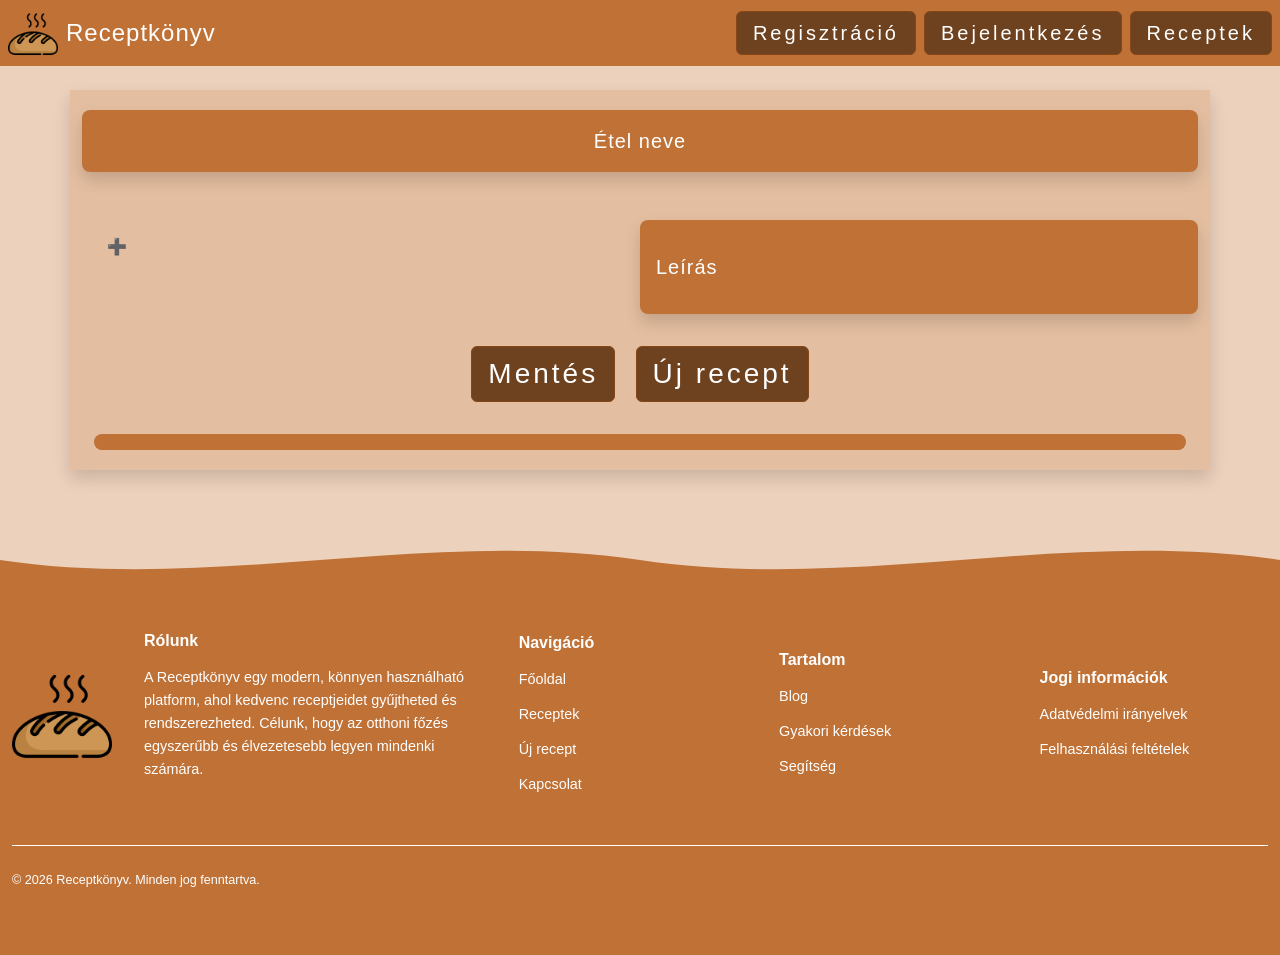
==== index.html @ 2bf98a16 "istenkiralyaloldalnemai" ====
<!DOCTYPE html>
<html lang="hu">

<head>
    <link rel="icon" type="image/x-icon" href="kenyéricon.png">
    <meta charset="UTF-8" />
    <meta name="viewport" content="width=device-width, initial-scale=1.0" />
    <title>Receptkönyv</title>

    <link href="https://cdn.jsdelivr.net/npm/bootstrap@5.3.8/dist/css/bootstrap.min.css" rel="stylesheet">
    <link rel="stylesheet" href="style.css">
</head>

<body class="mt-0">

    <div class="adat d-flex flex-column flex-md-row align-items-center justify-content-between min-vw-100 p-2 mb-4">

        <div class="d-flex align-items-center gap-2 mb-2 mb-md-0">
            <img src="kenyéricon.png" alt="" height="50">
            <span class="fs-4">Receptkönyv</span>
        </div>

        <div class="d-flex gap-2" id="userButtons">
            <button class="btn btn-primary fs-5 gomb px-3" data-bs-toggle="modal" data-bs-target="#registerModal">
                Regisztráció
            </button>

            <button class="btn btn-primary fs-5 gomb px-3" data-bs-toggle="modal" data-bs-target="#loginModal">
                Bejelentkezés
            </button>

            <button class="btn btn-primary fs-5 gomb px-3" >
                <a href="receptek.html" style="text-decoration: none; color: white;">Receptek</a>
            </button>
        </div>

    </div>

    <main>

        <div class="container shadow szin px-2 py-1 hezag">

            <div class="row p-3 mb-3">
                <div class="adat col shadow rounded-3 p-3 text-center">
                    <p id="etelNeve" contenteditable="true" style="color:rgb(255, 255, 255);">
                        Étel neve
                    </p>
                </div>
            </div>

            <div class="row p-3 g-4">

                <div class="col-6">

                    <table class="w-100">
                        <tbody id="hozzavalokTabla"></tbody>
                    </table>

                    <button id="ujHozzavalo" class="btn mt-2">➕</button>

                </div>

                <div class="adat col-6 shadow rounded-3 p-3">

                    <p id="etelLeiras" contenteditable="true" class="py-3" style="color:rgb(255, 255, 255);">
                        Leírás
                    </p>

                </div>

            </div>

            <div class="row p-3 g-4">

                <div class="col text-center">

                    <button id="mentesGomb" class="btn btn-primary fs-3 gomb px-3">
                        Mentés
                    </button>

                    <button id="ujReceptGomb" class="btn btn-primary fs-3 gomb px-3 ms-3">
                        Új recept
                    </button>

                </div>

            </div>

            <div id="receptekLista" class="m-3 p-2 adat rounded-3">
            </div>

        </div>

    </main>

    <div class="footer-divider" aria-hidden="true">
        <svg viewBox="0 0 1440 100" preserveAspectRatio="none">
            <path d="M0,50 C240,90 480,10 720,50 C960,90 1200,10 1440,50 V100 H0 Z"></path>
        </svg>
    </div>

    <footer class="footer-wave" role="contentinfo">

        <div class="container-fluid">

            <div class="footer-wave__main-grid">

                <div class="footer-wave__logo d-flex align-items-center justify-content-center kepp">
                    <img src="kenyéricon.png" alt="" width="100px ">
                </div>

                <div class="footer-wave__about">

                    <h3 class="footer-wave__heading">Rólunk</h3>

                    <p>
                        A Receptkönyv egy modern, könnyen használható platform,
                        ahol kedvenc receptjeidet gyűjtheted és rendszerezheted.
                        Célunk, hogy az otthoni főzés egyszerűbb és élvezetesebb
                        legyen mindenki számára.
                    </p>

                </div>

                <div class="footer-wave__links">

                    <h3 class="footer-wave__heading">Navigáció</h3>

                    <ul>
                        <li><a href="#">Főoldal</a></li>
                        <li><a href="#">Receptek</a></li>
                        <li><a href="#">Új recept</a></li>
                        <li><a href="#">Kapcsolat</a></li>
                    </ul>

                </div>

                <div class="footer-wave__links">

                    <h3 class="footer-wave__heading">Tartalom</h3>

                    <ul>
                        <li><a href="#">Blog</a></li>
                        <li><a href="#">Gyakori kérdések</a></li>
                        <li><a href="#">Segítség</a></li>
                    </ul>

                </div>

                <div class="footer-wave__links">

                    <h3 class="footer-wave__heading">Jogi információk</h3>

                    <ul>
                        <li><a href="#">Adatvédelmi irányelvek</a></li>
                        <li><a href="#">Felhasználási feltételek</a></li>
                    </ul>

                </div>

            </div>

            <div class="footer-wave__bottom">

                <p class="footer-wave__copyright lablec">
                    &copy; 2026 Receptkönyv. Minden jog fenntartva.
                </p>

            </div>

        </div>

    </footer>

    <div class="modal fade" id="registerModal">

        <div class="modal-dialog modal-dialog-centered">

            <div class="modal-content">

                <div class="modal-header">

                    <h5 class="modal-title">Regisztráció</h5>

                    <button type="button" class="btn-close" data-bs-dismiss="modal">
                    </button>

                </div>

                <div class="modal-body">

                    <input type="text" class="form-control mb-2" placeholder="Felhasználónév">

                    <input type="email" class="form-control mb-2" placeholder="Email">

                    <input type="password" class="form-control mb-2" placeholder="Jelszó">

                </div>

                <div class="modal-footer">

                    <button class="btn btn-primary fs-4 gomb px-4 mt-3">
                        Regisztráció
                    </button>

                </div>

            </div>

        </div>

    </div>

    <div class="modal fade" id="loginModal">

        <div class="modal-dialog modal-dialog-centered">

            <div class="modal-content">

                <div class="modal-header">

                    <h5 class="modal-title">Bejelentkezés</h5>

                    <button type="button" class="btn-close" data-bs-dismiss="modal">
                    </button>

                </div>

                <div class="modal-body">

                    <input type="text" class="form-control mb-2" placeholder="Felhasználónév">

                    <input type="password" class="form-control mb-2" placeholder="Jelszó">

                </div>

                <div class="modal-footer">

                    <button class="btn btn-primary fs-4 gomb px-4 mt-3">
                        Belépés
                    </button>

                </div>

            </div>

        </div>

    </div>

    <script>

        let receptek = JSON.parse(localStorage.getItem("receptek")) || [];
        let hozzavalok = [];
        let aktivIndex = null;

        megjelenit();
        hozzavalokMegjelenit();

        function setupPlaceholder(el, text) {

            el.addEventListener("focus", () => {

                if (el.innerText === text) {

                    el.innerText = "";
                    el.style.color = "white";

                }

            });

            el.addEventListener("blur", () => {

                if (el.innerText.trim() === "") {

                    el.innerText = text;
                    el.style.color = "white";

                }

            });

        }

        setupPlaceholder(
            document.getElementById("etelNeve"),
            "Étel neve"
        );

        setupPlaceholder(
            document.getElementById("etelLeiras"),
            "Leírás"
        );

        document.getElementById("ujHozzavalo")
            .addEventListener("click", function () {

                hozzavalok.push({
                    nev: "",
                    mennyiseg: ""
                });

                hozzavalokMegjelenit();

            });

        document.getElementById("mentesGomb")
            .addEventListener("click", function () {

                let nev = document.getElementById("etelNeve")
                    .innerText
                    .trim();

                let leiras = document.getElementById("etelLeiras")
                    .innerText
                    .trim();

                if (nev === "" || nev === "Étel neve") {

                    alert("Adjon nevet a receptnek!");
                    return;

                }

                if (leiras === "Leírás") {

                    leiras = "";

                }

                const recept = {
                    nev,
                    leiras,
                    hozzavalok
                };

                if (aktivIndex === null) {

                    receptek.push(recept);

                } else {

                    receptek[aktivIndex] = recept;

                }

                localStorage.setItem(
                    "receptek",
                    JSON.stringify(receptek)
                );

                aktivIndex = null;
                hozzavalok = [];

                document.getElementById("etelNeve").innerText =
                    "Étel neve";

                document.getElementById("etelNeve").style.color =
                    "white";

                document.getElementById("etelLeiras").innerText =
                    "Leírás";

                document.getElementById("etelLeiras").style.color =
                    "white";

                hozzavalokMegjelenit();
                megjelenit();

            });

        document.getElementById("ujReceptGomb")
            .addEventListener("click", function () {

                aktivIndex = null;
                hozzavalok = [];

                document.getElementById("etelNeve").innerText =
                    "Étel neve";

                document.getElementById("etelNeve").style.color =
                    "white";

                document.getElementById("etelLeiras").innerText =
                    "Leírás";

                document.getElementById("etelLeiras").style.color =
                    "white";

                hozzavalokMegjelenit();

            });

        function hozzavalokMegjelenit() {

            const tabla =
                document.getElementById("hozzavalokTabla");

            tabla.innerHTML = "";

            hozzavalok.forEach((h, index) => {

                tabla.innerHTML += `
                <tr>

                    <td>

                        <input type="text"
                            value="${h.nev}"
                            placeholder="Hozzávaló"
                            onchange="updateNev(${index}, this.value)"
                            class="form-control"
                            style="background-color: rgb(191, 113, 54); color: white; border: none;">

                    </td>

                    <td>

                        <input type="text"
                            value="${h.mennyiseg}"
                            placeholder="Mennyiség"
                            onchange="updateMenny(${index}, this.value)"
                            class="form-control"
                            style="background-color: rgb(191, 113, 54); color: white; border: none;">

                    </td>

                    <td>

                        <button onclick="torolHozzavalo(${index})"
                            class="btn btn-danger">
                            🗑️
                        </button>

                    </td>

                </tr>
                `;

            });

        }

        function updateNev(index, value) {

            hozzavalok[index].nev = value;

        }

        function updateMenny(index, value) {

            hozzavalok[index].mennyiseg = value;

        }

        function torolHozzavalo(index) {

            hozzavalok.splice(index, 1);
            hozzavalokMegjelenit();

        }

        function megjelenit() {

            const lista =
                document.getElementById("receptekLista");

            lista.innerHTML = "";

            receptek.forEach((recept, index) => {

                lista.innerHTML += `
                <div class="p-2 mb-2 gomb rounded-3 d-flex justify-content-center align-items-center position-relative">

                    <h4 class="mb-0 text-center flex-grow-1">
                        ${recept.nev}
                    </h4>

                    <div class="d-flex gap-2 position-absolute end-0 me-2">

                        <button onclick="megtekint(${index})"
                            class="btn btn-light">
                            Megtekintés
                        </button>

                        <button onclick="torol(${index})"
                            class="btntorles">
                            Törlés
                        </button>

                    </div>

                </div>
                `;

            });

        }

        function megtekint(index) {

            const r = receptek[index];

            document.getElementById("etelNeve").innerText =
                r.nev || "Étel neve";

            document.getElementById("etelNeve").style.color =
                "white";

            document.getElementById("etelLeiras").innerText =
                r.leiras || "Leírás";

            document.getElementById("etelLeiras").style.color =
                "white";

            hozzavalok = JSON.parse(
                JSON.stringify(r.hozzavalok || [])
            );

            aktivIndex = index;

            hozzavalokMegjelenit();

        }

        function torol(index) {

            receptek.splice(index, 1);

            localStorage.setItem(
                "receptek",
                JSON.stringify(receptek)
            );

            megjelenit();

        }

        document.addEventListener("DOMContentLoaded", function () {

            const regBtn = document.querySelector(
                "#registerModal .modal-footer button"
            );

            regBtn.addEventListener("click", function () {

                const inputs = document.querySelectorAll(
                    "#registerModal input"
                );

                const data = {
                    user: inputs[0].value,
                    email: inputs[1].value,
                    pass: inputs[2].value,
                };

                if (
                    data.user &&
                    data.email &&
                    data.pass
                ) {

                    alert(
                        `Sikeres regisztráció, üdvözlünk ${data.user}!`
                    );

                    bootstrap.Modal.getInstance(
                        document.getElementById("registerModal")
                    ).hide();

                    inputs.forEach((i) => (i.value = ""));

                } else {

                    alert("Kérlek, tölts ki minden mezőt!");

                }

            });

            const loginBtn = document.querySelector(
                "#loginModal .modal-footer button"
            );

            loginBtn.addEventListener("click", function () {

                const inputs = document.querySelectorAll(
                    "#loginModal input"
                );

                const user = inputs[0].value;
                const pass = inputs[1].value;

                if (user && pass) {

                    alert(
                        `Szia ${user}, sikeresen beléptél!`
                    );

                    bootstrap.Modal.getInstance(
                        document.getElementById("loginModal")
                    ).hide();

                    document.getElementById("userButtons")
                        .innerHTML = `
                        <span class="fw-bold text-white">
                            👤 ${user}
                        </span>

                        <button class="btn btn-outline-light btn-sm ms-2"
                            onclick="location.reload()">
                            Kijelentkezés
                        </button>
                    `;

                } else {

                    alert("Hibás felhasználónév vagy jelszó!");

                }

            });

        });

    </script>

    <script src="https://cdn.jsdelivr.net/npm/bootstrap@5.3.8/dist/js/bootstrap.bundle.min.js"></script>

</body>

</html>
---- style.css ----
body {
    background: rgb(236, 209, 188);
    font-family:Arial, Helvetica, sans-serif ;
    
}

body::-webkit-scrollbar {
    display: none; 
}

.form-control::placeholder {
    color: white;
    opacity: 1;
}

.hezag{
    margin-bottom: 50px;
}

.szin {
    background-color: rgb(228, 190, 160);
    border: none;
}

.adat {
    background:rgb(191, 113, 54);
    color:white;
}

.adat p {
    margin:0px;
    font-size:20px;
}

td {
    max-width: 40px;
}

.gomb, .adat {
    letter-spacing: 1px;
}
.btntorles{
    background:rgb(191, 113, 54);
    border: rgb(111, 66, 31) 1px solid !important;
    border-radius: 7px;
    letter-spacing: 3px;
}

.gomb {
    background-color: rgb(111, 66, 31);
    border: rgb(133, 71, 24) 1px solid !important;
    letter-spacing: 3px;
}
button:hover {
    background:rgb(191, 113, 54) !important ;
    
}

:root {
    --footer-bg: rgb(191, 113, 54);
    --footer-text: #ffffff;
    --footer-heading: #ffffff;
    --footer-link-hover: #ffffff;
    --footer-border: #ffffff;
}

body {
    font-family: -apple-system, BlinkMacSystemFont, "Segoe UI", Roboto, "Helvetica Neue", Arial, sans-serif;
    margin: 0;
    display: flex;
    flex-direction: column;
    min-height: 100vh;
}

main {
    flex-grow: 1;
}

.container {
    width: 90%;
    max-width: 1140px;
    margin-left: auto;
    margin-right: auto;
}

.main-content {
    padding: 2rem 0;
    background-color: #ffffff; 
}

.main-content-wrapper {
     background-color: #ffffff; 
}

.footer-divider {
    line-height: 0; 
    background-color:rgb(236, 209, 188); 
}
.footer-divider svg {
    display: block;
    width: 100%;
    height: 80px; 
    fill: var(--footer-bg);
}

.footer-wave {
    background-color: var(--footer-bg);
    color: var(--footer-text);
    padding: 2rem 0 3rem 0;
    font-size: 0.9rem;
    line-height: 1.6;
    margin-top: -1px; 
}

.footer-wave__main-grid {
    display: grid;
    grid-template-columns: 1fr; 
    gap: 2.5rem;
}

.footer-wave__heading {
    color: var(--footer-heading);
    font-size: 1rem;
    font-weight: 600;
    margin: 0 0 1rem 0;
}

.footer-wave__links ul { margin: 0; padding: 0; list-style: none; }
.footer-wave__links li:not(:last-child) { margin-bottom: 0.75rem; }
.footer-wave__links a { color: var(--footer-text); text-decoration: none; transition: color 0.2s; }
.footer-wave__links a:hover { color: var(--footer-link-hover); }

.footer-wave__bottom {
    margin-top: 3rem;
    padding-top: 1.5rem;
    border-top: 1px solid var(--footer-border);
    display: flex;
    flex-direction: column;
    align-items: center;
    gap: 1.5rem;
    text-align: center;
}
.footer-wave__copyright { font-size: 0.875em; }

@media (min-width: 600px) {
    .footer-wave__main-grid {
        grid-template-columns: repeat(2, 1fr);
        
    }
}

@media (min-width: 992px) {
    .footer-wave__main-grid {
        grid-template-columns: 1.5fr 1fr 1fr 1fr;
    }
    .footer-wave__bottom {
        flex-direction: row;
        justify-content: space-between;
    }
}
html, body {
    height: 100%;
    margin: 0;
}

body {
    display: flex;
    flex-direction: column;
}

main {
    flex: 1;
}
.footer-wave__main-grid {
    display: grid;
    grid-template-columns: 100px 1.5fr 1fr 1fr 1fr;
    align-items: center;
    gap: 2rem;
}
.modal {
    backdrop-filter: blur(3px);
}


.modal-content {
    background-color: #ddd;
    border-radius: 15px;
    border: none;
    box-shadow: 0 0 20px rgba(0,0,0,0.2);
}


.modal-header {
    border-bottom: none;
}


.modal-title {
    font-weight: bold;
}


.modal-body input {
    border-radius: 10px;
    border: 1px solid #ddd;
    
}


.modal-footer .btn {
    border-radius: 10px;
}


.btn-close {
    filter: invert(0.3);
}

.modal-backdrop.show {
    background-color: rgba(0, 0, 0, 0.4);
}


.modal-content {
    background:rgb(191, 113, 54) !important ;
    border-radius: 12px;
    border: none;
    box-shadow: 0 4px 15px rgba(0,0,0,0.2);
}


.modal-header {
    border-bottom: none;
}


.modal-footer {
    border-top: none;
}


.modal-body input {
    border-radius: 10px;
    border: 1px solid sandybrown;
    
}

.modal .btn {
    border-radius: 10px;
}


.btn-close {
    opacity: 0.6;
}

.btn-close:hover {
    opacity: 1;
}
.adat {
    background-color: rgb(191, 113, 54);
    color: white;
}
.recept-kartya {
    transition: all 0.3s ease;
    overflow: hidden;
}
.recept-kartya:hover {
    transform: translateY(-8px);
    box-shadow: 0 10px 20px rgba(0,0,0,0.2);
}
.recept-kep {
    height: 220px;
    object-fit: cover;
    transition: transform 0.4s ease;
}
.recept-kartya:hover .recept-kep {
    transform: scale(1.08);
}
.collapse-content {
    font-size: 0.95rem;
}
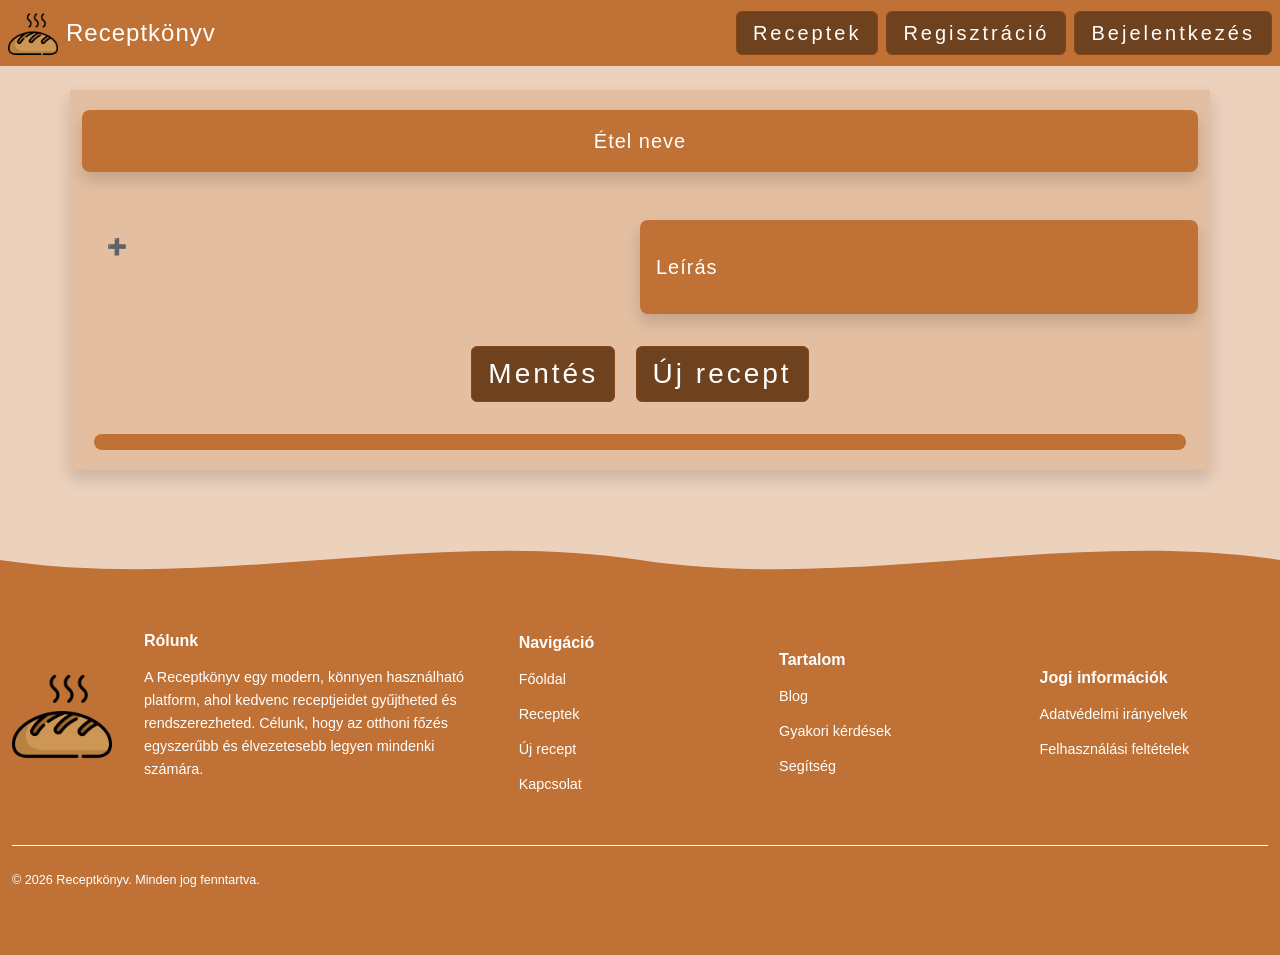
==== commit 4f32cd32: "navbar stilus korrekcio" ====
--- a/index.html
+++ b/index.html
@@ -2,7 +2,7 @@
 <html lang="hu">
 
 <head>
-    <link rel="icon" type="image/x-icon" href="kenyéricon.png">
+    <link rel="icon" href="kenyéricon.png">
     <meta charset="UTF-8" />
     <meta name="viewport" content="width=device-width, initial-scale=1.0" />
     <title>Receptkönyv</title>
@@ -19,21 +19,25 @@
             <img src="kenyéricon.png" alt="" height="50">
             <span class="fs-4">Receptkönyv</span>
         </div>
-
-        <div class="d-flex gap-2" id="userButtons">
-            <button class="btn btn-primary fs-5 gomb px-3" data-bs-toggle="modal" data-bs-target="#registerModal">
-                Regisztráció
-            </button>
-
-            <button class="btn btn-primary fs-5 gomb px-3" data-bs-toggle="modal" data-bs-target="#loginModal">
-                Bejelentkezés
-            </button>
-
-            <button class="btn btn-primary fs-5 gomb px-3" >
+    
+        
+        <div class="d-flex align-items-center ms-auto gap-2">
+    
+            
+            <button class="btn btn-primary fs-5 gomb px-3">
                 <a href="receptek.html" style="text-decoration: none; color: white;">Receptek</a>
             </button>
+    
+            <div class="d-flex gap-2" id="userButtons">
+                <button class="btn btn-primary fs-5 gomb px-3" data-bs-toggle="modal" data-bs-target="#registerModal">
+                    Regisztráció
+                </button>
+                <button class="btn btn-primary fs-5 gomb px-3" data-bs-toggle="modal" data-bs-target="#loginModal">
+                    Bejelentkezés
+                </button>
+            </div>
+    
         </div>
-
     </div>
 
     <main>
@@ -275,7 +279,7 @@
                 if (el.innerText.trim() === "") {
 
                     el.innerText = text;
-                    el.style.color = "white";
+                    el.style.color = "black";
 
                 }
 
--- a/style.css
+++ b/style.css
@@ -9,7 +9,7 @@
 }
 
 .form-control::placeholder {
-    color: white;
+    color: black;
     opacity: 1;
 }
 
@@ -280,3 +280,44 @@
 .collapse-content {
     font-size: 0.95rem;
 }
+.collapse-box {
+    margin-top: 10px;
+    padding: 12px;
+    background: rgba(255, 255, 255, 0.08);
+    border-radius: 12px;
+    transition: all 0.3s ease;
+}
+
+.card {
+    overflow: hidden;
+}
+
+.card button {
+    transition: 0.2s;
+}
+
+.card button:hover {
+    transform: scale(1.02);
+}
+#searchInput {
+    box-shadow: none !important;
+}
+
+.input-group {
+    border-radius: 14px;
+    overflow: hidden;
+}
+
+.input-group .form-control {
+    padding: 14px;
+    font-size: 16px;
+}
+
+.dropdown-menu {
+    border-radius: 12px;
+    padding: 6px;
+}
+
+.dropdown-item {
+    border-radius: 8px;
+}
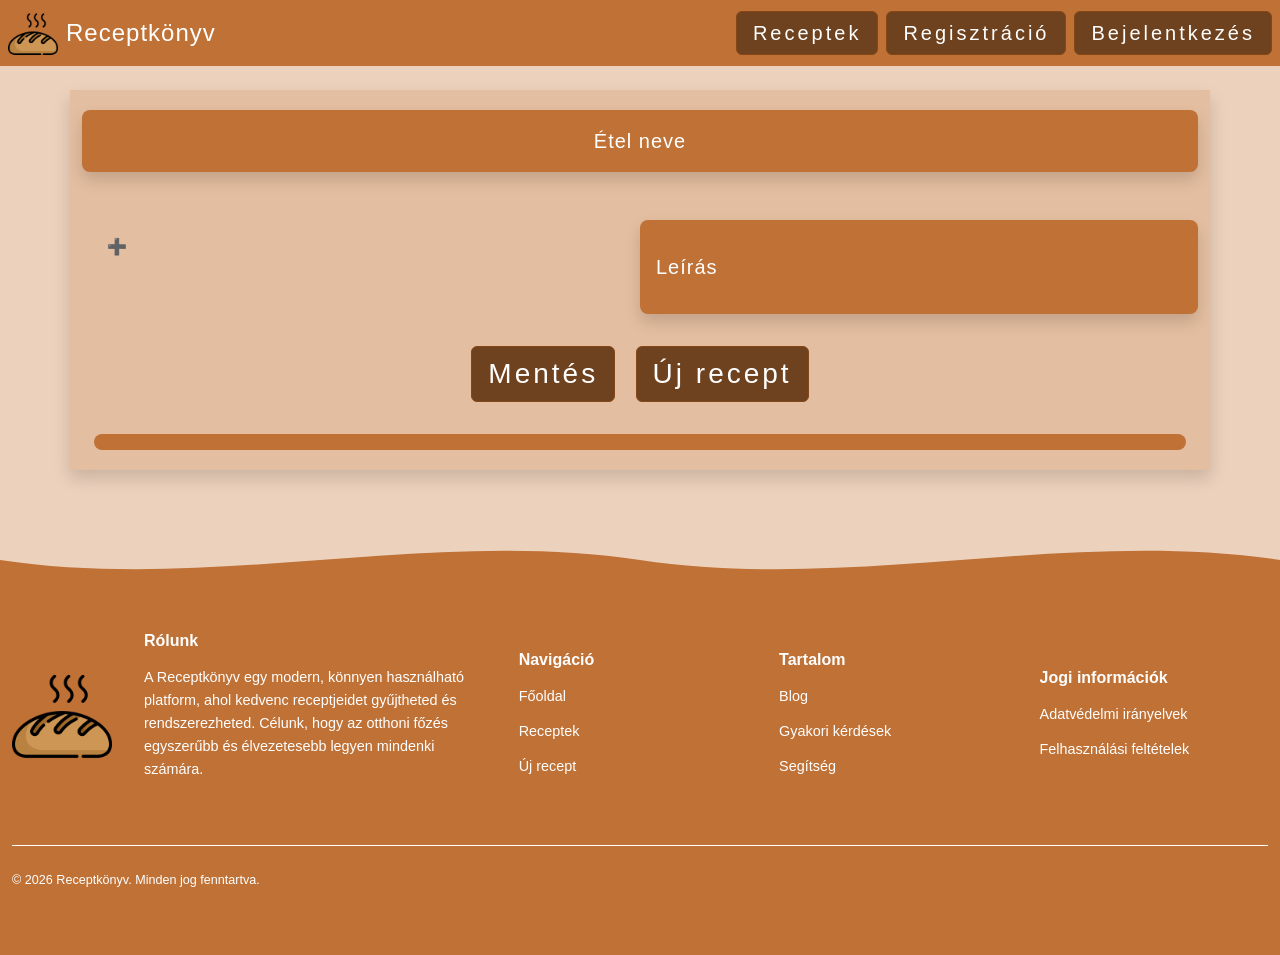
==== commit 924ff647: "ejha 👨🏿‍🦰💕🙌" ====
--- a/index.html
+++ b/index.html
@@ -132,9 +132,8 @@
 
                     <ul>
                         <li><a href="#">Főoldal</a></li>
-                        <li><a href="#">Receptek</a></li>
-                        <li><a href="#">Új recept</a></li>
-                        <li><a href="#">Kapcsolat</a></li>
+                        <li><a href="receptek.html">Receptek</a></li>
+                        <li><a href="index.html">Új recept</a></li>
                     </ul>
 
                 </div>
@@ -145,8 +144,8 @@
 
                     <ul>
                         <li><a href="#">Blog</a></li>
-                        <li><a href="#">Gyakori kérdések</a></li>
-                        <li><a href="#">Segítség</a></li>
+                        <li><a href="https://www.gyakorikerdesek.hu/" target="_blank">Gyakori kérdések</a></li>
+                        <li><a href="https://sos116-123.hu/" target="_blank">Segítség</a></li>
                     </ul>
 
                 </div>
@@ -156,7 +155,7 @@
                     <h3 class="footer-wave__heading">Jogi információk</h3>
 
                     <ul>
-                        <li><a href="#">Adatvédelmi irányelvek</a></li>
+                        <li><a href="https://policies.google.com/privacy?hl=hu" target="_blank" >Adatvédelmi irányelvek</a></li>
                         <li><a href="#">Felhasználási feltételek</a></li>
                     </ul>
 
@@ -485,12 +484,12 @@
 
                         <button onclick="megtekint(${index})"
                             class="btn btn-light">
-                            Megtekintés
+                            Megtekint
                         </button>
 
                         <button onclick="torol(${index})"
-                            class="btntorles">
-                            Törlés
+                            class="btn btn-danger btntorles">
+                            🗑️
                         </button>
 
                     </div>
--- a/style.css
+++ b/style.css
@@ -9,7 +9,7 @@
 }
 
 .form-control::placeholder {
-    color: black;
+    color: white;
     opacity: 1;
 }
 
@@ -40,11 +40,15 @@
     letter-spacing: 1px;
 }
 .btntorles{
-    background:rgb(191, 113, 54);
-    border: rgb(111, 66, 31) 1px solid !important;
     border-radius: 7px;
     letter-spacing: 3px;
 }
+
+.btn-light{
+    background:rgb(0, 219, 0) !important;
+    border: rgb(0, 219, 0) solid 1px;
+}
+
 
 .gomb {
     background-color: rgb(111, 66, 31);
@@ -312,7 +316,6 @@
     padding: 14px;
     font-size: 16px;
 }
-
 .dropdown-menu {
     border-radius: 12px;
     padding: 6px;
@@ -321,3 +324,19 @@
 .dropdown-item {
     border-radius: 8px;
 }
+.input-group {
+    overflow: visible !important;
+}
+
+.modal-body input::placeholder{
+    color:gray;
+    opacity:0.8
+}
+.input-group input::placeholder{
+    color:gray;
+    opacity:0.8
+}
+
+#receptekGrid {
+    align-items: flex-start;
+}
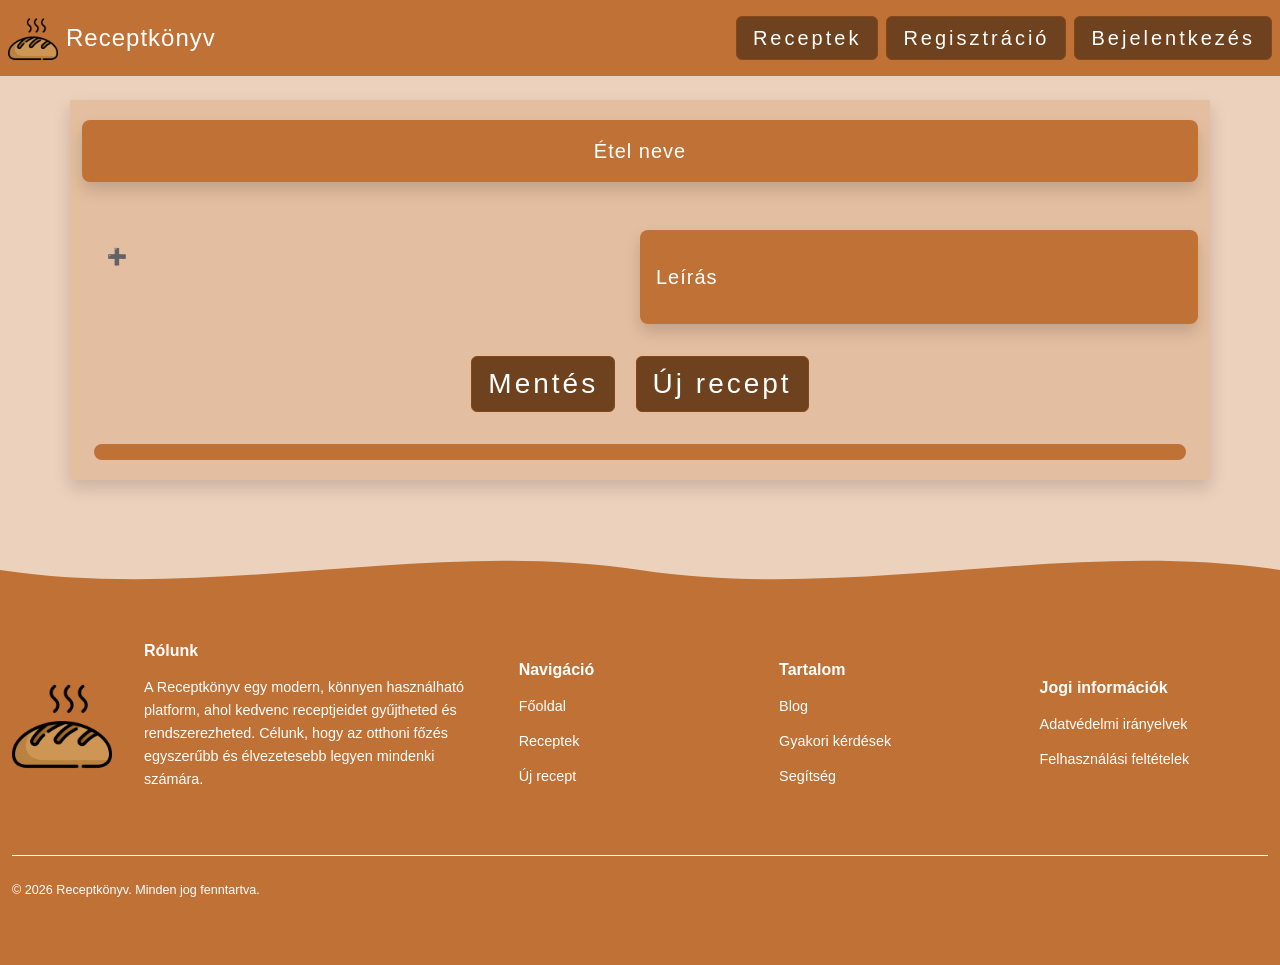
==== commit fa1ff03a: "végső állomás V." ====
--- a/index.html
+++ b/index.html
@@ -9,36 +9,58 @@
 
     <link href="https://cdn.jsdelivr.net/npm/bootstrap@5.3.8/dist/css/bootstrap.min.css" rel="stylesheet">
     <link rel="stylesheet" href="style.css">
+    
+    <script src="https://cdn.jsdelivr.net/npm/bootstrap@5.3.3/dist/js/bootstrap.bundle.min.js"></script>
 </head>
 
 <body class="mt-0">
 
-    <div class="adat d-flex flex-column flex-md-row align-items-center justify-content-between min-vw-100 p-2 mb-4">
-
-        <div class="d-flex align-items-center gap-2 mb-2 mb-md-0">
+    <nav class="navbar navbar-expand-md adat p-2 mb-4">
+
+        <a class="navbar-brand d-flex align-items-center gap-2 text-white" href="#">
             <img src="kenyéricon.png" alt="" height="50">
             <span class="fs-4">Receptkönyv</span>
-        </div>
-    
-        
-        <div class="d-flex align-items-center ms-auto gap-2">
-    
-            
-            <button class="btn btn-primary fs-5 gomb px-3">
-                <a href="receptek.html" style="text-decoration: none; color: white;">Receptek</a>
-            </button>
-    
-            <div class="d-flex gap-2" id="userButtons">
-                <button class="btn btn-primary fs-5 gomb px-3" data-bs-toggle="modal" data-bs-target="#registerModal">
+        </a>
+    
+
+        <button class="navbar-toggler"
+                type="button"
+                data-bs-toggle="collapse"
+                data-bs-target="#navbarContent">
+    
+            <span class="navbar-toggler-icon"></span>
+        </button>
+
+        <div class="collapse navbar-collapse justify-content-end mt-3 mt-md-0"
+             id="navbarContent">
+    
+            <div class="d-flex flex-column flex-md-row gap-2">
+    
+
+                <a href="receptek.html"
+                   class="btn btn-primary fs-5 gomb px-3">
+                    Receptek
+                </a>
+    
+
+                <button class="btn btn-primary fs-5 gomb px-3"
+                        data-bs-toggle="modal"
+                        data-bs-target="#registerModal">
                     Regisztráció
                 </button>
-                <button class="btn btn-primary fs-5 gomb px-3" data-bs-toggle="modal" data-bs-target="#loginModal">
+    
+
+                <button class="btn btn-primary fs-5 gomb px-3"
+                        data-bs-toggle="modal"
+                        data-bs-target="#loginModal">
                     Bejelentkezés
                 </button>
+    
             </div>
     
         </div>
-    </div>
+    
+    </nav>
 
     <main>
 
@@ -607,11 +629,11 @@
 
                     document.getElementById("userButtons")
                         .innerHTML = `
-                        <span class="fw-bold text-white">
+                        <span class="fw-bold text-white fs-3">
                             👤 ${user}
                         </span>
 
-                        <button class="btn btn-outline-light btn-sm ms-2"
+                        <button class="btn btn-outline-light ms-2"
                             onclick="location.reload()">
                             Kijelentkezés
                         </button>
--- a/style.css
+++ b/style.css
@@ -4,6 +4,14 @@
     
 }
 
+.navbar-toggler {
+    border-color: white;
+}
+
+.navbar-toggler-icon {
+    filter: invert(1);
+}
+
 body::-webkit-scrollbar {
     display: none; 
 }
@@ -55,7 +63,8 @@
     border: rgb(133, 71, 24) 1px solid !important;
     letter-spacing: 3px;
 }
-button:hover {
+
+button:hover, a:hover {
     background:rgb(191, 113, 54) !important ;
     
 }
@@ -337,6 +346,3 @@
     opacity:0.8
 }
 
-#receptekGrid {
-    align-items: flex-start;
-}
